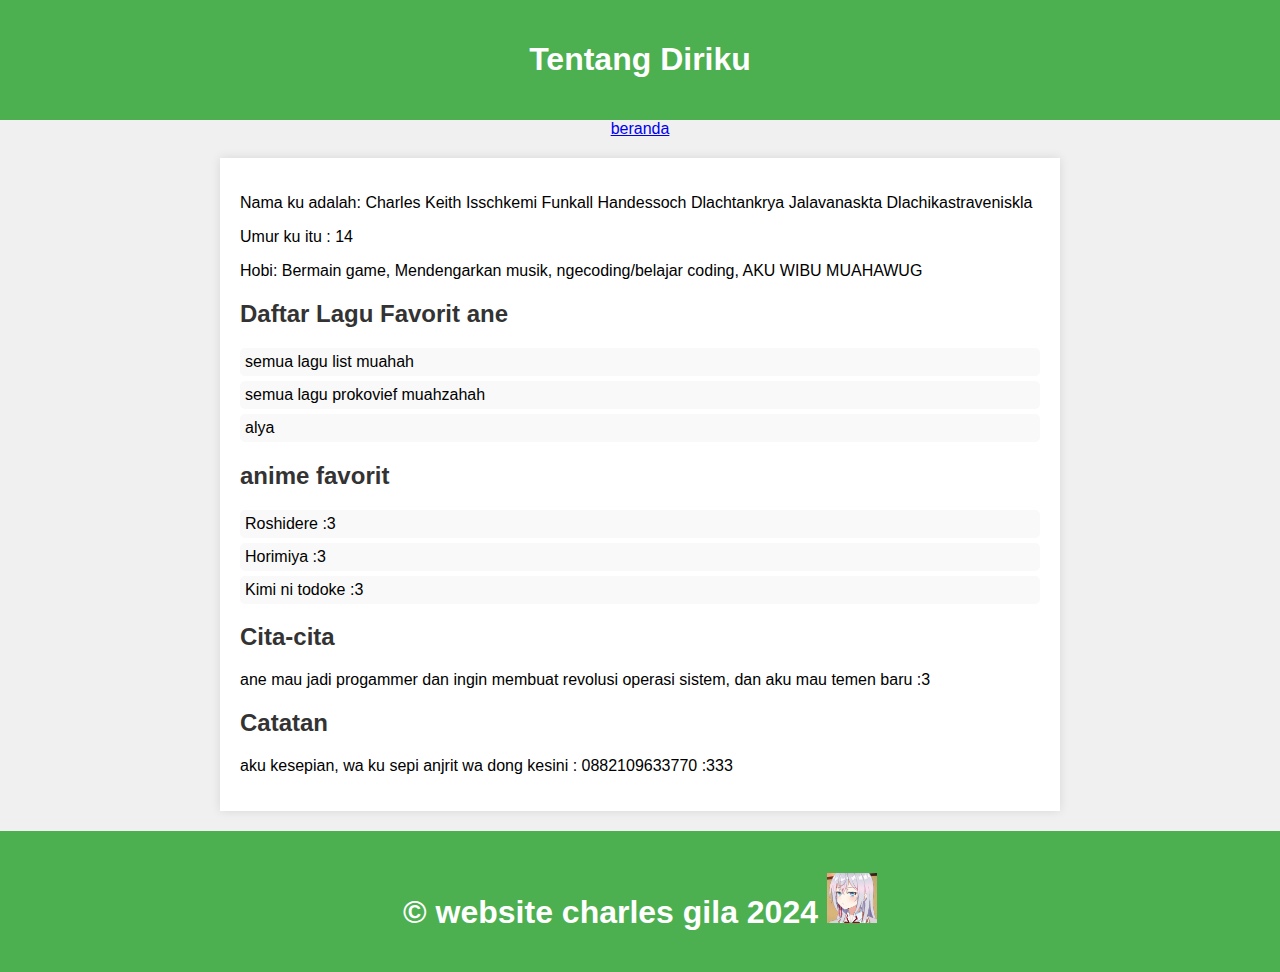
==== about.html @ abdb0207 "Add files via upload" ====
<!DOCTYPE html>
<html lang="en">
<head>
    <meta charset="UTF-8">
    <meta name="viewport" content="width=device-width, initial-scale=1.0">
    <title>Tentang Diriku</title>
    <link rel="stylesheet" href="style.css">
</head>
<body>

<header>
    <h1>Tentang Diriku</h1>
</header>
<nav><a href="index.html">beranda</a></nav>

<section>
    <p>Nama ku adalah: Charles Keith Isschkemi Funkall Handessoch Dlachtankrya Jalavanaskta Dlachikastraveniskla</p>
    <p>Umur ku itu : 14</p>
    <p>Hobi: Bermain game, Mendengarkan musik, ngecoding/belajar coding, AKU WIBU MUAHAWUG</p>

    <h2>Daftar Lagu Favorit ane</h2>
    <ul>
        <li>semua lagu list muahah</li>
        <li>semua lagu prokovief muahzahah</li>
        <li>alya</li>
    </ul>

    <h2>anime favorit</h2>
    <ul>
        <li>Roshidere :3</li>
        <li>Horimiya :3</li>
        <li>Kimi ni todoke :3</li>
    </ul>

    <h2>Cita-cita</h2>
    <p>ane mau jadi progammer dan ingin membuat revolusi operasi sistem, dan aku mau temen baru :3</p>
    <h2>Catatan</h2>
    <p>aku kesepian, wa ku sepi anjrit wa dong kesini : 0882109633770 :333</p>
</section>
<footer>
    <h1>&copy website charles gila 2024 <img src="alya.jpg" alt="Foto Profil" width="50" height="50"> </h1>
</footer>
</body>
</html>
---- style.css ----
body {
    font-family: Arial, sans-serif;
    background-color: #f0f0f0;
    margin: 0;
    padding: 0;
}
header {
    background-color: #4CAF50;
    color: white;
    padding: 20px;
    text-align: center;
}
footer {
    background-color: #4CAF50;
    color: white;
    padding: 20px;
    text-align: center;
}
section {
    margin: 20px auto;
    padding: 20px;
    max-width: 800px;
    background-color: white;
    box-shadow: 0 0 10px rgba(0, 0, 0, 0.1);
}
h2 {
    color: #333;
}
ul {
    list-style-type: none;
    padding: 0;
}
ul li {
    padding: 5px;
    background-color: #f9f9f9;
    margin-bottom: 5px;
    border-radius: 5px;
}
nav {
    text-align: center;
}
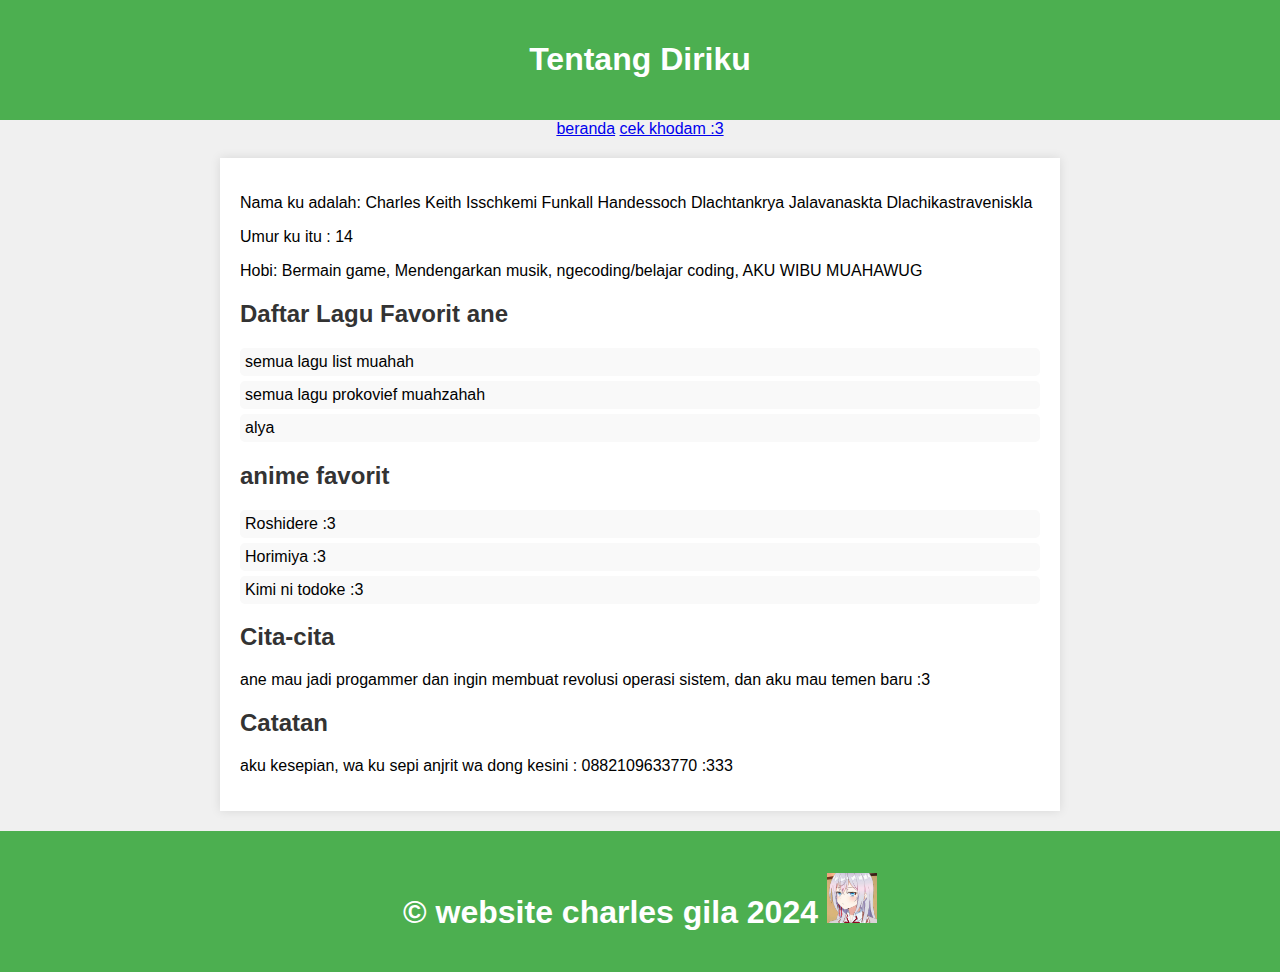
==== commit f3e5f28a: "Update about.html" ====
--- a/about.html
+++ b/about.html
@@ -11,7 +11,10 @@
 <header>
     <h1>Tentang Diriku</h1>
 </header>
-<nav><a href="index.html">beranda</a></nav>
+<nav>
+    <a href="index.html">beranda</a>
+    <a href="khodam.html">cek khodam :3</a>
+</nav>
 
 <section>
     <p>Nama ku adalah: Charles Keith Isschkemi Funkall Handessoch Dlachtankrya Jalavanaskta Dlachikastraveniskla</p>
